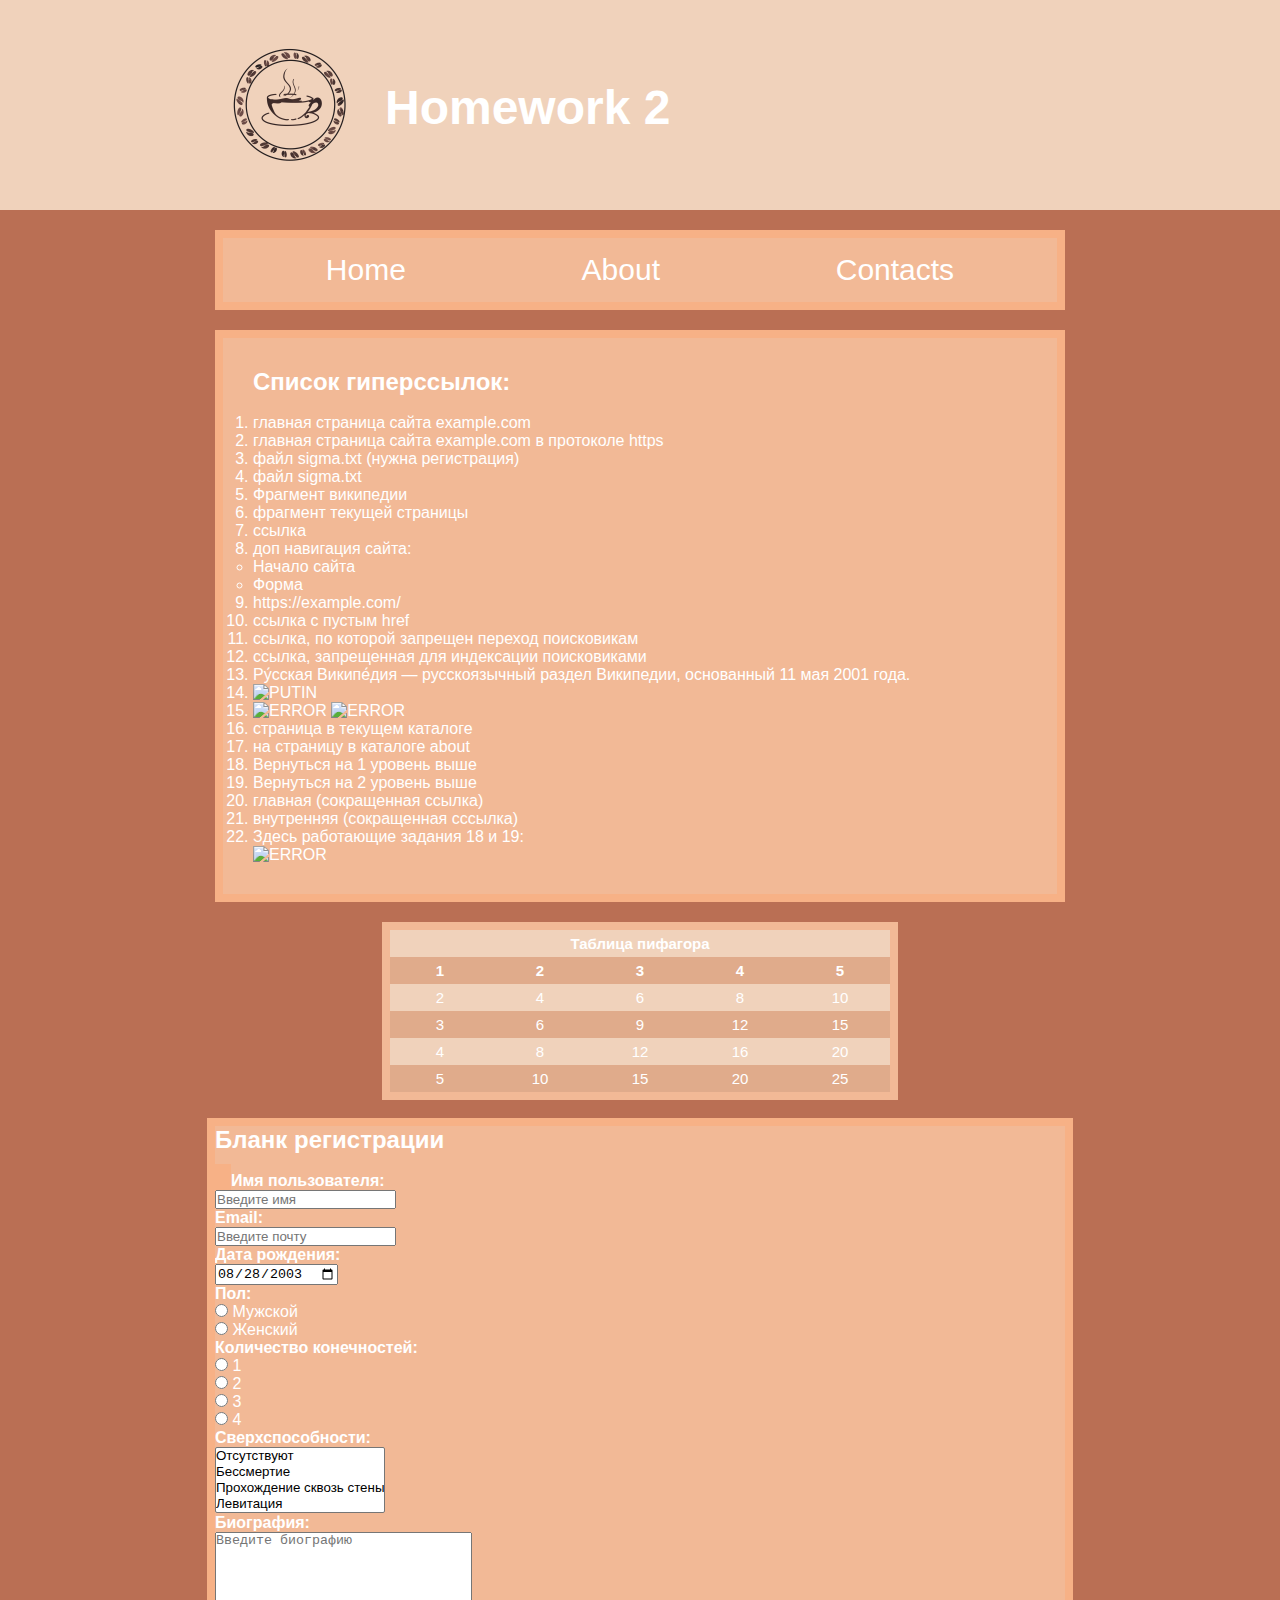
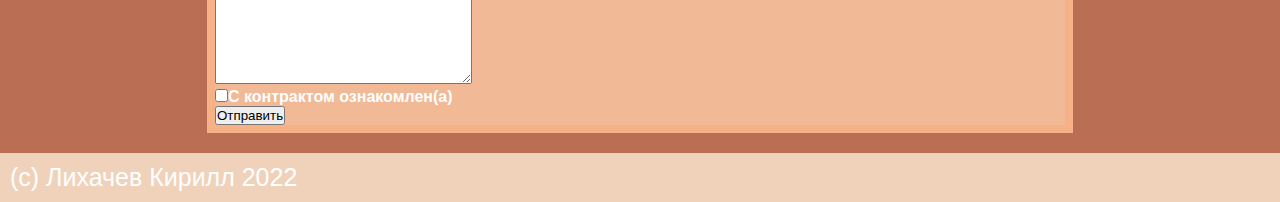
==== Web2/index.html @ 091a4bcf "Update index.html" ====
<!DOCTYPE html>
<html lang="ru">

<head>
	<meta charset="UTF-8">
	<link rel="stylesheet" href="style.css">
	<title>Homework</title>
</head>

<body>
	<header id="header">
		<div class="container">
			<img class="logo" src="coffe.png" width="150" alt="logo">
			<h1 class="header_name">Homework 2</h1>
		</div>
	</header>

	<div class="container">
		<nav id="nav">
			<ul>
				<li><a href="">Home</a></li>
				<li><a href="../">About</a></li>
				<li><a href="https://vk.com/dir.almeri">Contacts</a></li>
			</ul>
		</nav>
	</div>
	
	<div class="container">
		<div id="hyperlinks">
			<h2>Список гиперссылок:</h2><br>
			<ol>
				<li> <a href="http://example.com">главная страница сайта example.com</a> </li>
				<li> <a href="https://example.com">главная страница сайта example.com в протоколе https</a> </li>
				<li> <a href="ftp://dginni.ru/file/sigma.txt">файл sigma.txt (нужна регистрация)</a> </li>
				<li> <a href="ftp://admin:admin@dginni.ru/file/sigma.txt">файл sigma.txt</a></li>
				<li> <a href="https://ru.wikipedia.org/wiki/%D0%90%D1%81%D1%82%D0%B0%D1%84%D0%B5%D0%B9,_%D0%90%D0%BB%D0%B8%D0%BD%D0%B0#:~:text=%5B6%5D.-,%D0%A1%D0%B5%D0%BC%D1%8C%D1%8F,-%5B%D0%BF%D1%80%D0%B0%D0%B2%D0%B8%D1%82%D1%8C%20%7C">Фрагмент википедии</a> </li>
				<li> <a href="#123">фрагмент текущей страницы</a> </li>
				<li> <a href="https://www.citilink.ru/catalog/noutbuki/?text=%D0%BD%D0%BE%D1%83%D1%82%D0%B1%D1%83%D0%BA&p=2">ссылка</a> </li>
				<li>доп навигация сайта:
					<nav>
						<ul>
							<li><a href="#Homework" title="Задания для Веб разработки">Начало сайта</a></li>
							<li><a href="#form" title="Регистрационная форма">Форма</a></li>
						</ul>
					</nav>
				</li>
				<li> <a> https://example.com/ </a> </li>
				<li> <a href="">ссылка с пустым href</a> </li>
				<li> <a href="https://vseigru.net/" rel="nofollow">ссылка, по которой запрещен переход поисковикам</a> </li>
				<li> <!--<noindex>--><a href="https://vseigru.net/">ссылка, запрещенная для индексации поисковиками</a><!--</noindex>--> </li>
				<li>
					<a id="123"></a>
					<p>Ру́сская <a title="13) контекстную в тексте абзаца" href="https://ru.wikipedia.org/">Википе́дия</a> — русскоязычный раздел Википедии, основанный 11 мая 2001 года.</p>
				</li>
				<li> <a href="https://www.gosuslugi.ru/"><img src="https://gorzavod.ru/wp-content/uploads/2021/10/0c6c78404cf1f711608205420.jpg" title="ссылка-изображение" alt="PUTIN" width="150"></a></li>
				<li>
					<img src="https://webgolovolomki.com/wp-content/uploads/2021/01/znimok-ekrana-2021-01-23-o-19.46.15.png" alt="ERROR" usemap="#push" title="ссылки из прямоугольных облостей картинки" width="150" height="100">
				
					<map name="push">
						<area shape="rect" coords="27,19,120,80" href="https://moodle.kubsu.ru/" title="ссылки из прямоугольных облостей картинки" alt="ERROR">
					</map>
				
					<img src="https://irecommend.ru/sites/default/files/product-images/144821/cS6lCcP4oqOoETPi5kFqYQ.jpg" title="ссылки из круглых областей картинки" alt="ERROR" usemap="#nopush" width="150" height="100">
				
					<map name="nopush">
						<area shape="circle" coords="73,45,23" title="ссылки из круглых областей картинки" alt="ERROR" href="https://encrypted-tbn0.gstatic.com/images?q=tbn:ANd9GcR4J6ZgxyWGU0JUVZEE5BH24QgYCLa6yUlz_yX9v7jZI19_FVjfSHb3dLUUVl8Tn3AHGh4&usqp=CAU">
					</map>
				</li>
				<li> <a href="Panthera_tigris.html">страница в текущем каталоге</a> </li>
				<li> <a href="about/web.html">на страницу в каталоге about</a> </li>
				<li> <a href="../web.html">Вернуться на 1 уровень выше</a> </li>
				<li> <a href="../../index.html">Вернуться на 2 уровень выше</a> </li>
				<li> <a href="/index.html">главная (сокращенная ссылка)</a> </li>
				<li> <a href="/Panthera_tigris.html">внутренняя (сокращенная сссылка)</a> </li>
				<li>
					Здесь работающие задания 18 и 19:<br>
					<img src="https://encrypted-tbn0.gstatic.com/images?q=tbn:ANd9GcTrG4LdqjAzrh626huumTRZTFtD4g0A2zc_hg&usqp=CAU" alt="ERROR" usemap="#18&19" title="перейти к заданиям 18 и 19" width="100" height="65">
				
					<map name="18&19">
						<area shape="rect" title="перейти к заданиям 18 и 19" coords="5,19,95,45" href="about/teir/navigation.html" alt="ERROR">
					</map>
				</li>
			</ol>
		</div>
	</div>

	<table class="container">
		<tr><th colspan="5">Таблица пифагора</th></tr>
		<tr><th>1</th> <th>2</th> <th>3</th> <th>4</th> <th>5</th></tr>
		<tr><td>2</td> <td>4</td> <td>6</td> <td>8</td> <td>10</td></tr>
		<tr><td>3</td> <td>6</td> <td>9</td> <td>12</td> <td>15</td></tr>
		<tr><td>4</td> <td>8</td> <td>12</td> <td>16</td> <td>20</td></tr>
		<tr><td>5</td> <td>10</td> <td>15</td> <td>20</td> <td>25</td></tr>
	</table>

	<br>

	<div class="container" id="form">
		<h2>Бланк регистрации</h2>
		<br>
		<form action="/" method="POST"><a id="form"></a>
			<b><label for="UserName">Имя пользователя:</label></b><br>
			<input id="UserName" type="text" placeholder="Введите имя" name="UserName" required><br>
		
			<b><label for="userEmail">Email:</label></b><br>
			<input id="userEmail" type="email" placeholder="Введите почту" name="UserEmail" required><br>
		
			<b><label for="date">Дата рождения:</label></b><br>
			<input id="date" type="date" name="UserDate" value="2003-08-28" required><br>
		
			<b>Пол:</b><br>
			<input type="radio" id="man" name="gender" required>
			<label for="man">Мужской</label><br>
			<input type="radio" id="woman" name="gender" required>
			<label for="woman">Женский</label><br>
		
			<b>Количество конечностей:</b><br>
			<input type="radio" id="1-" name="limbs" required>
			<label for="1-">1</label> <br>
			<input type="radio" id="2-" name="limbs" required>
			<label for="2-">2</label> <br>
			<input type="radio" id="3-" name="limbs" required>
			<label for="3-">3</label> <br>
			<input type="radio" id="4-" name="limbs" required>
			<label for="4-">4</label> <br>
		
			<b><label for="superpowers">Сверхспособности:</label></b><br>
			<select id="superpowers" name="superpower" multiple="multiple">
				<option value="Missing">Отсутствуют</option>
				<option value="Immortality">Бессмертие</option>
				<option value="Passing">Прохождение сквозь стены</option>
				<option value="Levitation">Левитация</option>
			</select><br>
		
			<b><label for="bio">Биография:</label></b><br>
			<textarea name="biog" id="bio" cols="30" rows="10" placeholder="Введите биографию"></textarea><br>
		
			<b><label for="introduction"><input type="checkbox" id="introduction" name="introduction" required>С контрактом
					ознакомлен(а)</label></b><br>
		
			<input type="submit" value="Отправить" />
		</form>
	</div>
	<footer id="footer">
		(c) Лихачев Кирилл 2022
	</footer>
</body>
</html>
---- Web2/style.css ----
/* основа */
* {
	margin: 0;
	padding: 0;
}

html {
	background-color: #ba6f54;
	color: white; /* цвет любых слов, кроме ссылок */
	font-family: 'Open Sans', sans-serif; /* шрифт */
}

/* верхняя шапка */
#header {
	background-color: #F0D2BB;
	font-size: 24px;
}

.header_name {
	padding-top: 50px;
}

.logo {
	float: left;
	padding-right: 20px;
}

/* навигация */
#nav {
	background-color: #F2B996;
	border: 8px solid #f7b186;
	padding: 15px;
	margin-bottom: 20px;
}

#nav ul {
	list-style: none;
	display: flex;
	justify-content: space-around;
	font-size: 30px;
}

/* в основном ссылки */
#header, #hyperlinks {
	padding: 5px;
	margin-bottom: 20px;
	padding: 30px;
}

#hyperlinks {
	background-color: #F2B996;
	border: 8px solid #f7b186;
}

/* таблица */
table {
	border: 8px solid #F2B996;
	text-align: center;
	border-collapse: collapse;
}

td, th {
	width: 90px;
	height: 120;
	padding: 5px;
	font-size: 15px;
}

tr:nth-child(odd) {
	background-color: #F0D2BB;
}

tr:nth-child(even) {
	background-color: #e0ab8b;
}

/* форма */

#form {
	background-color: #F2B996;
	border: 8px solid #f7b186;
	margin: 0 auto;
}

/* подвал ссайта */
#footer {
	background-color: #F0D2BB;	
	padding: 10px;
	margin-top: 20px;
	font-size: 25px;
}

/* дополнительно */
a {
	color: white; 
	text-decoration: none;
	transition: 0.7s ease-in-out;
}

a:hover {
	color: rgb(131, 0, 0);
}

.container {
	max-width: 850px;
	margin: 0 auto;
	overflow: auto;
}
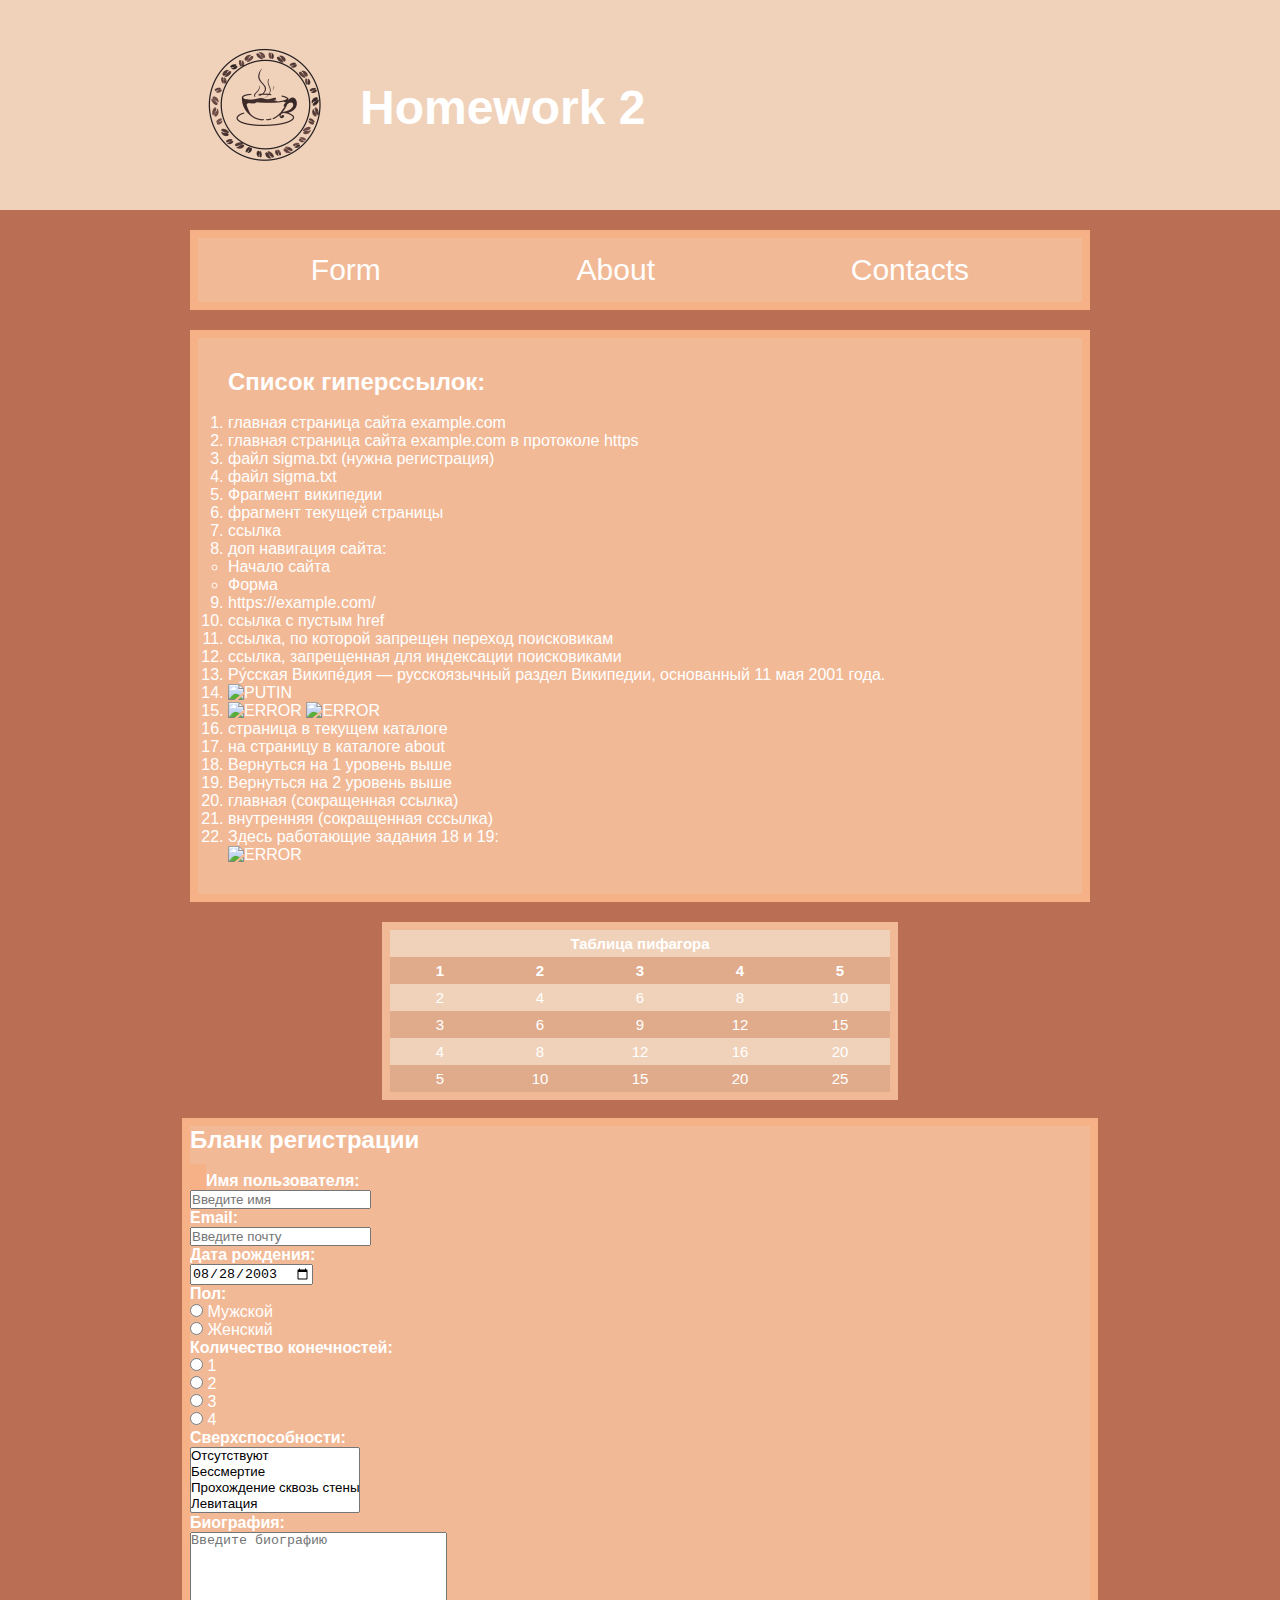
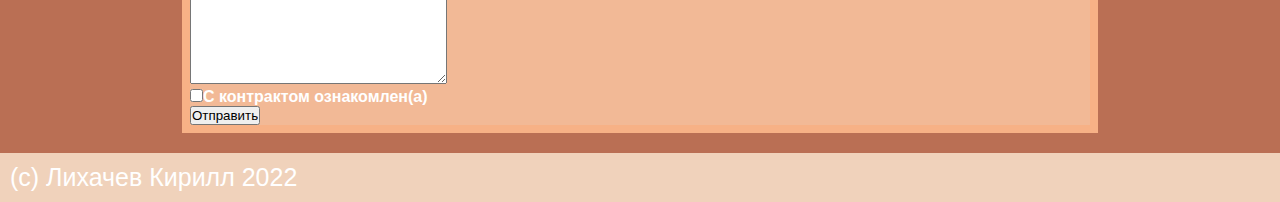
==== commit 33db0644: "Update index.html" ====
--- a/Web2/index.html
+++ b/Web2/index.html
@@ -18,7 +18,7 @@
 	<div class="container">
 		<nav id="nav">
 			<ul>
-				<li><a href="">Home</a></li>
+				<li><a href="#form">Form</a></li>
 				<li><a href="../">About</a></li>
 				<li><a href="https://vk.com/dir.almeri">Contacts</a></li>
 			</ul>
--- a/Web2/style.css
+++ b/Web2/style.css
@@ -102,7 +102,7 @@
 }
 
 .container {
-	max-width: 850px;
+	max-width: 900px;
 	margin: 0 auto;
 	overflow: auto;
 }
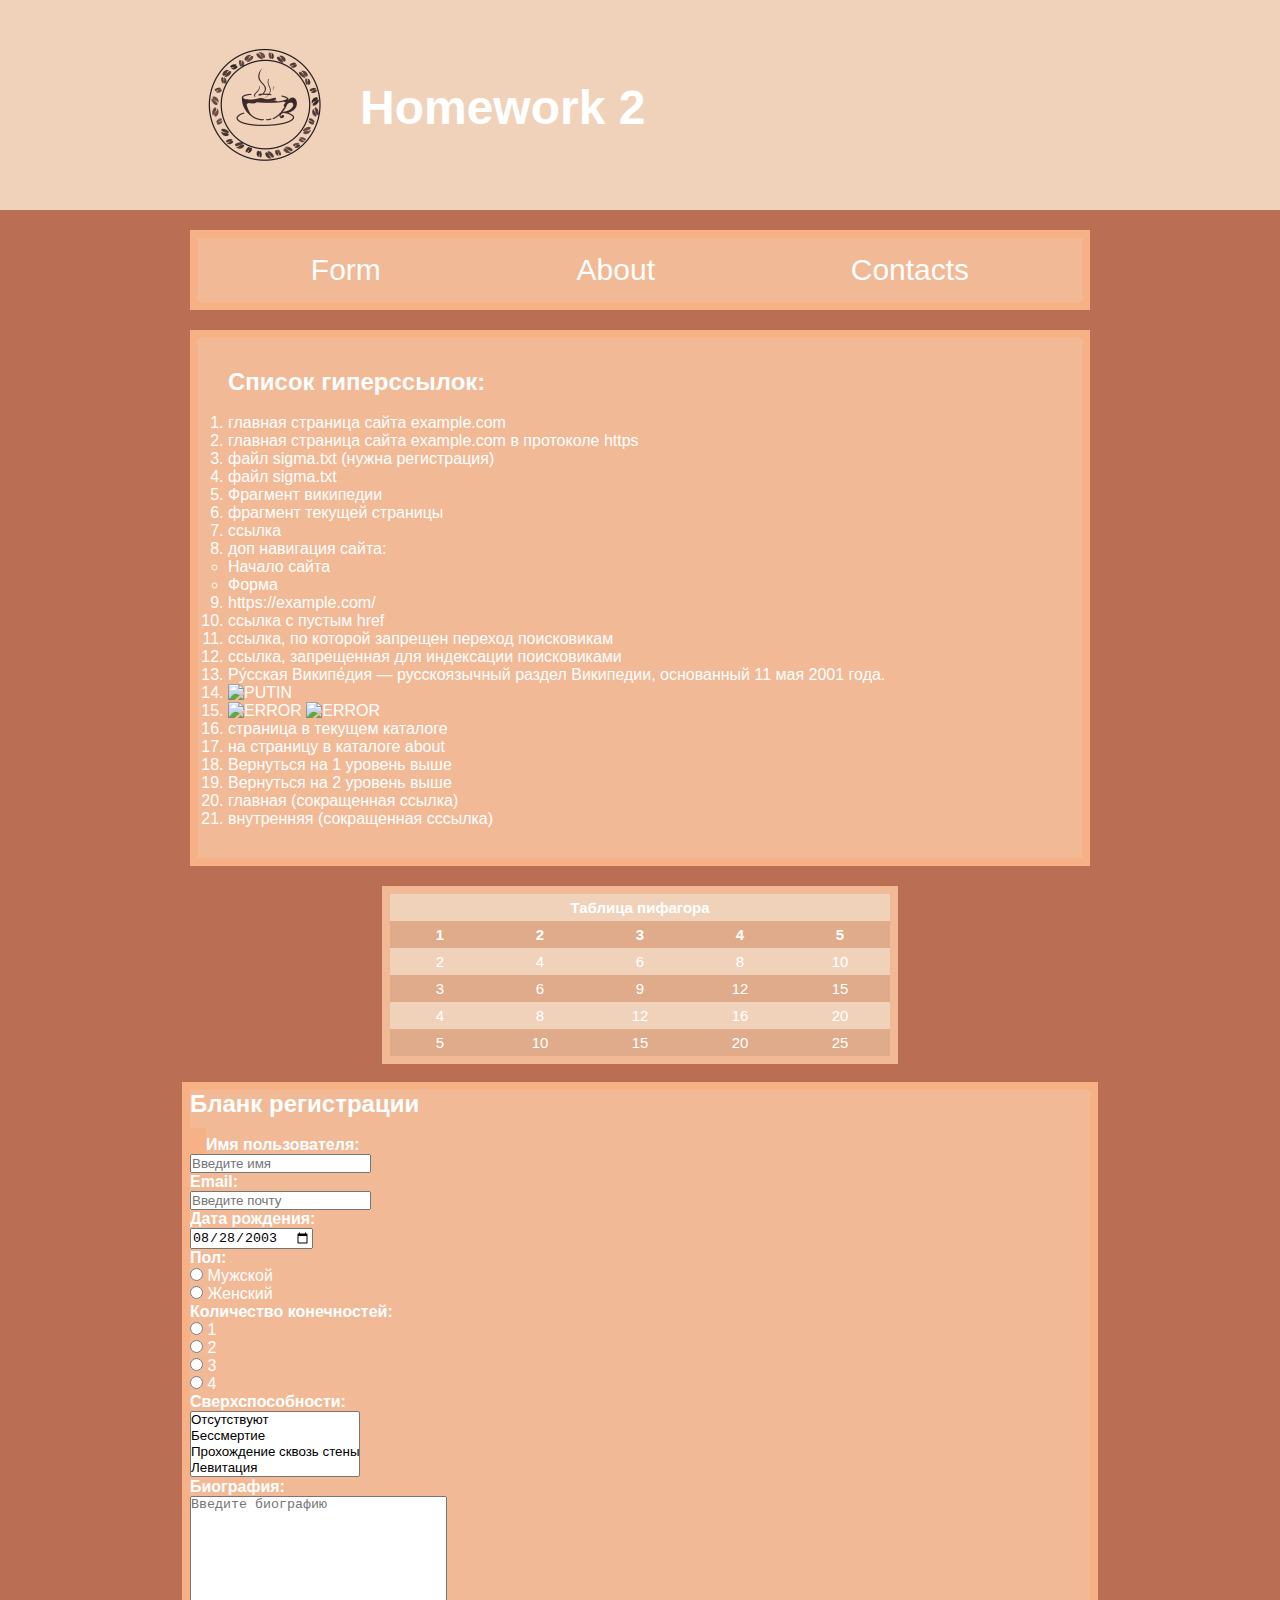
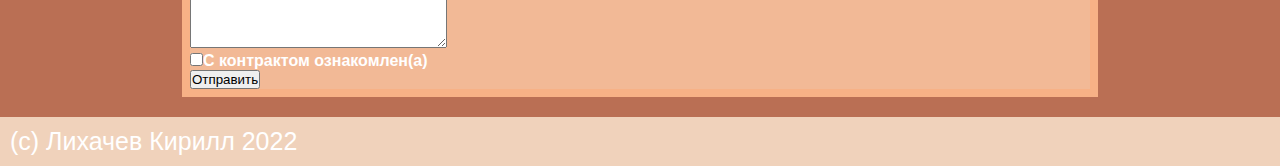
==== commit 18815f71: "Update index.html" ====
--- a/Web2/index.html
+++ b/Web2/index.html
@@ -72,14 +72,6 @@
 				<li> <a href="../../index.html">Вернуться на 2 уровень выше</a> </li>
 				<li> <a href="/index.html">главная (сокращенная ссылка)</a> </li>
 				<li> <a href="/Panthera_tigris.html">внутренняя (сокращенная сссылка)</a> </li>
-				<li>
-					Здесь работающие задания 18 и 19:<br>
-					<img src="https://encrypted-tbn0.gstatic.com/images?q=tbn:ANd9GcTrG4LdqjAzrh626huumTRZTFtD4g0A2zc_hg&usqp=CAU" alt="ERROR" usemap="#18&19" title="перейти к заданиям 18 и 19" width="100" height="65">
-				
-					<map name="18&19">
-						<area shape="rect" title="перейти к заданиям 18 и 19" coords="5,19,95,45" href="about/teir/navigation.html" alt="ERROR">
-					</map>
-				</li>
 			</ol>
 		</div>
 	</div>
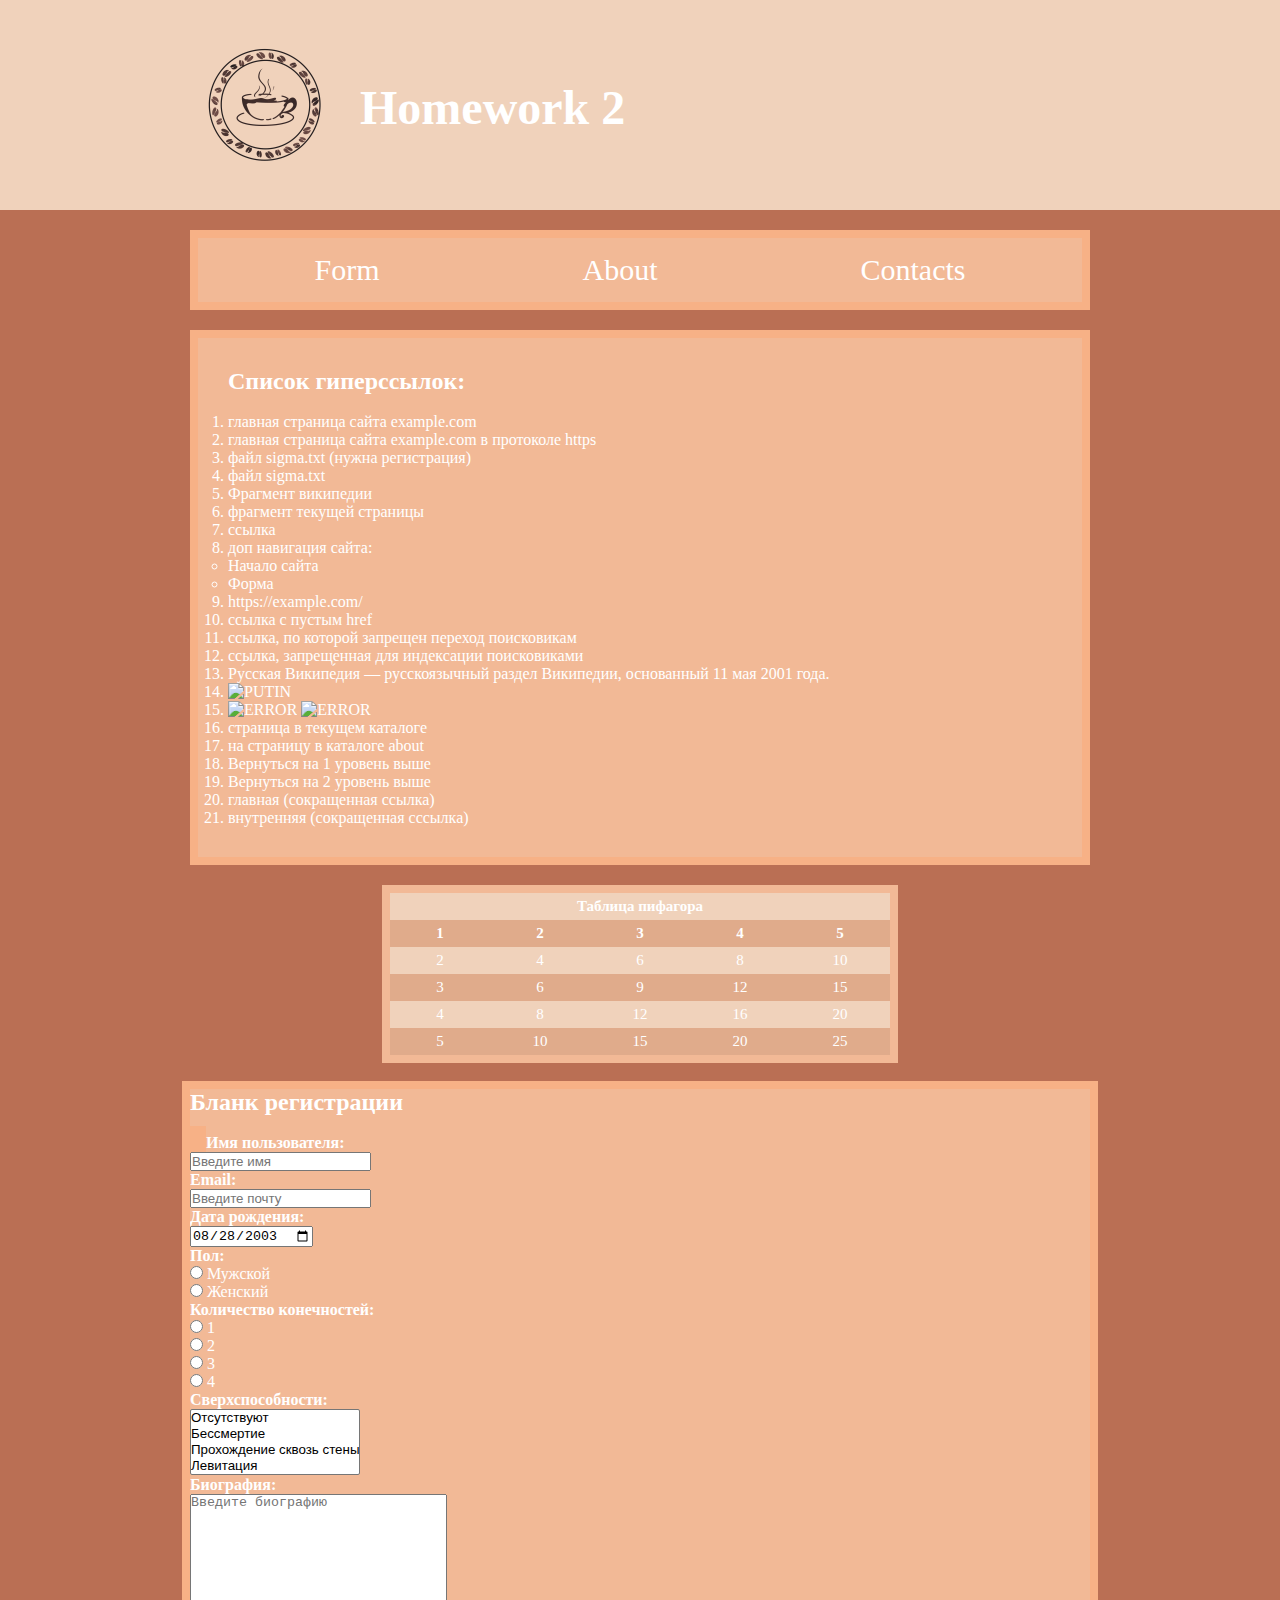
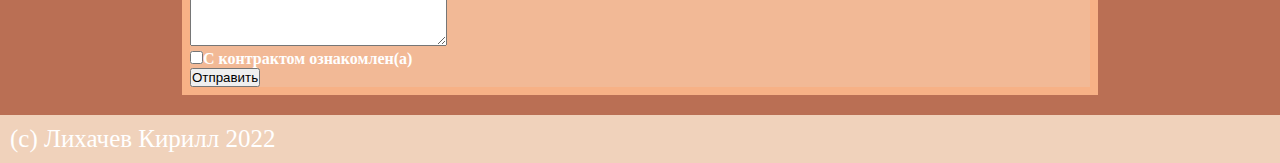
==== commit f4c70568: "Update index.html" ====
--- a/Web2/index.html
+++ b/Web2/index.html
@@ -2,6 +2,7 @@
 <html lang="ru">
 
 <head>
+	<meta property="og:title" content="https://avatars.mds.yandex.net/i?id=dc7361b95e9b0527c543cbb558a72055_l-5878560-images-thumbs&n=27&h=384&w=480"/>
 	<meta charset="UTF-8">
 	<link rel="stylesheet" href="style.css">
 	<title>Homework</title>
--- a/Web2/style.css
+++ b/Web2/style.css
@@ -7,7 +7,7 @@
 html {
 	background-color: #ba6f54;
 	color: white; /* цвет любых слов, кроме ссылок */
-	font-family: 'Open Sans', sans-serif; /* шрифт */
+	font-family: Pompadur, 'Comic Sans MS', cursive;
 }
 
 /* верхняя шапка */
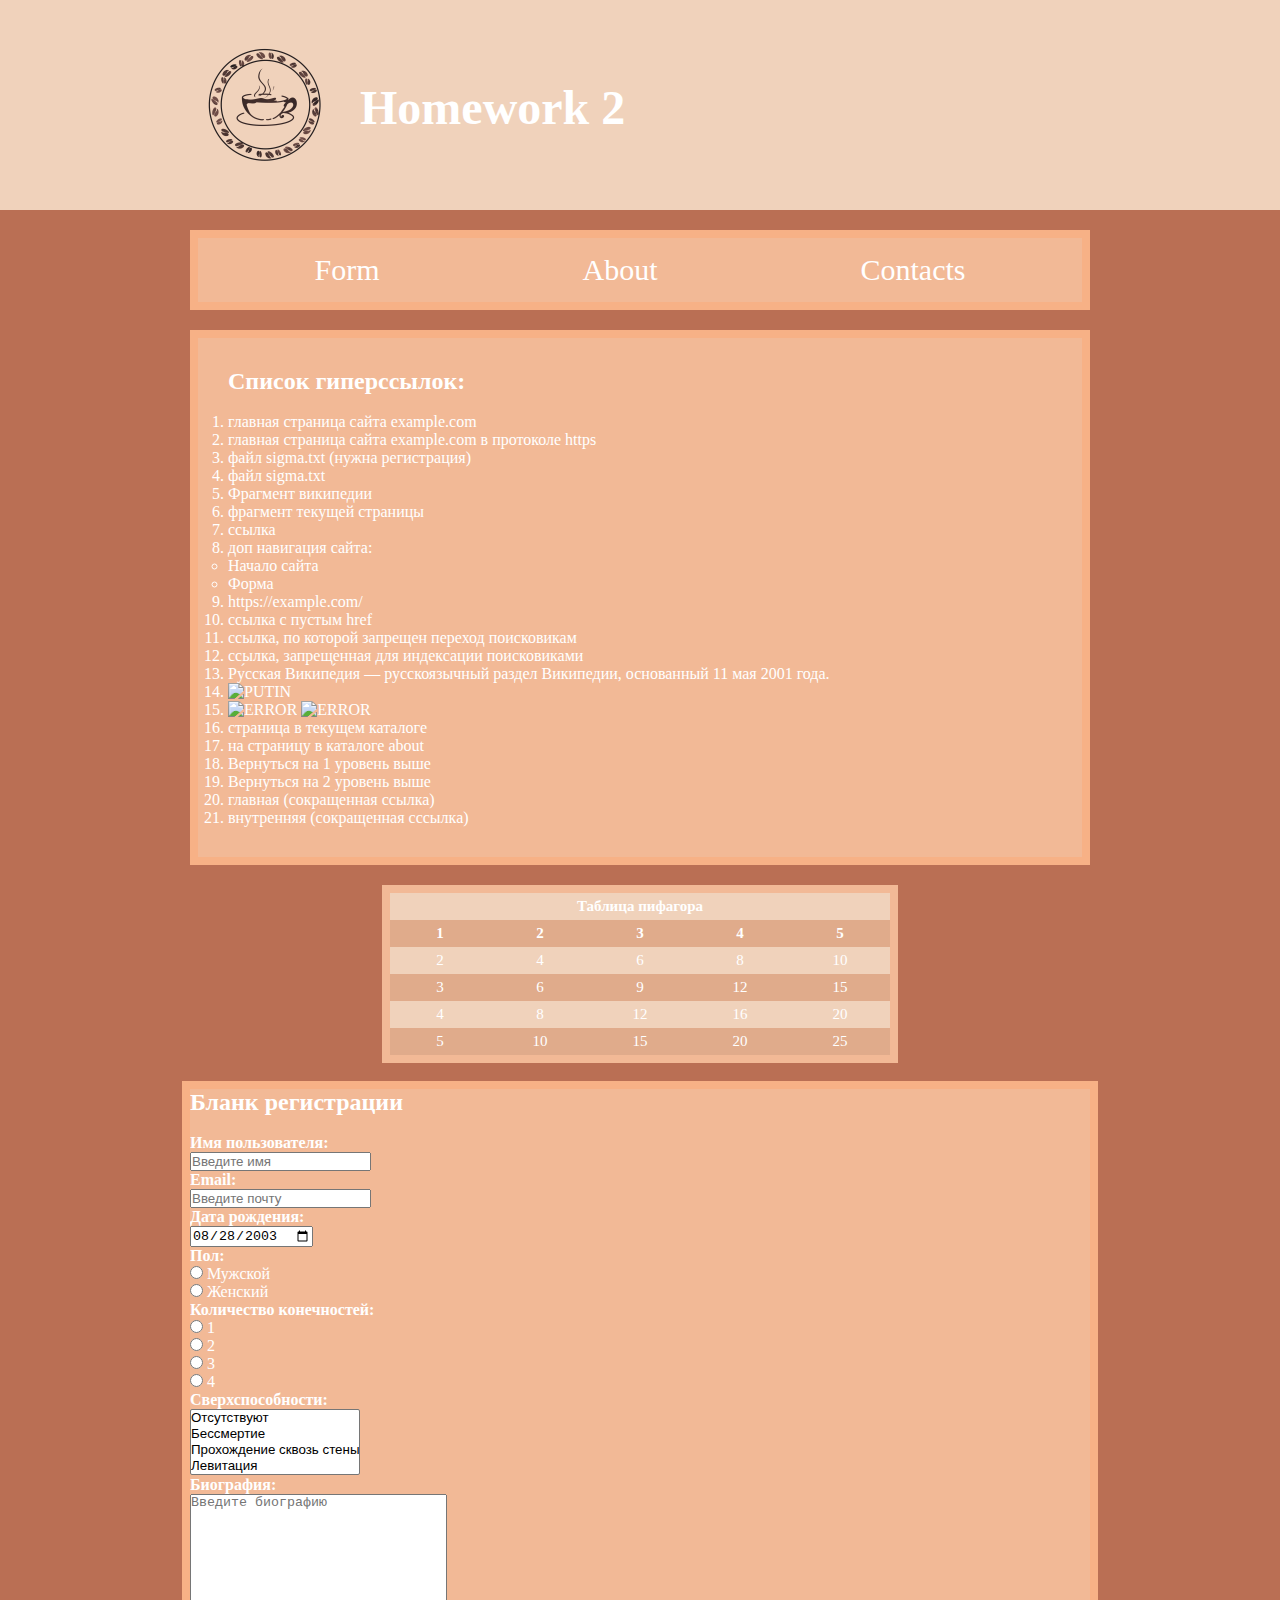
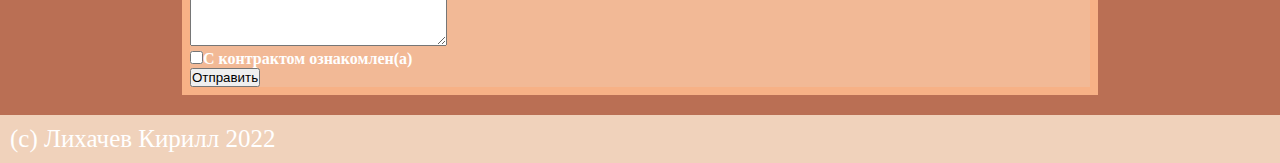
==== commit 5f4e4aa2: "Update index.html" ====
--- a/Web2/index.html
+++ b/Web2/index.html
@@ -2,7 +2,7 @@
 <html lang="ru">
 
 <head>
-	<meta property="og:title" content="https://avatars.mds.yandex.net/i?id=dc7361b95e9b0527c543cbb558a72055_l-5878560-images-thumbs&n=27&h=384&w=480"/>
+	<meta property="og:image" content="https://mirpozitiva.ru/wp-content/uploads/2019/11/1472042719_15.jpg"/>
 	<meta charset="UTF-8">
 	<link rel="stylesheet" href="style.css">
 	<title>Homework</title>
@@ -91,7 +91,7 @@
 	<div class="container" id="form">
 		<h2>Бланк регистрации</h2>
 		<br>
-		<form action="/" method="POST"><a id="form"></a>
+		<form action="/" method="POST">
 			<b><label for="UserName">Имя пользователя:</label></b><br>
 			<input id="UserName" type="text" placeholder="Введите имя" name="UserName" required><br>
 		
